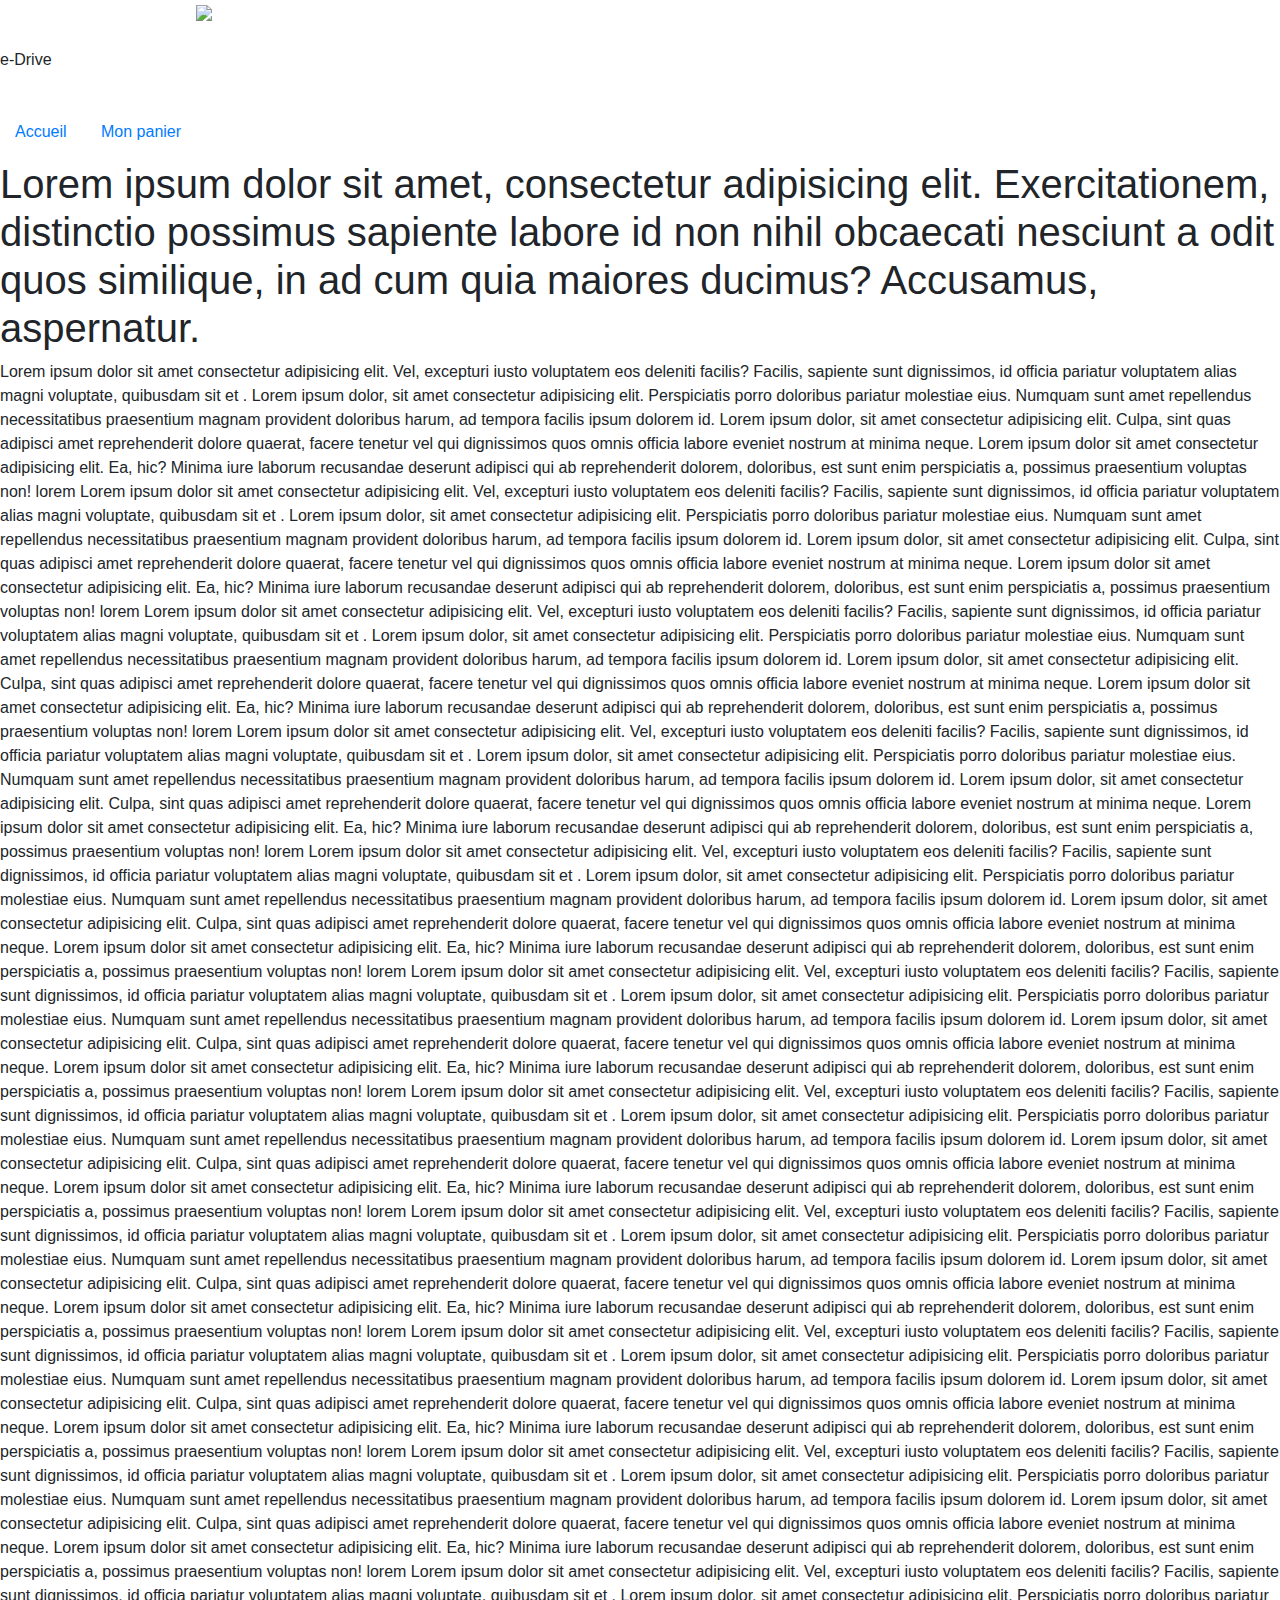
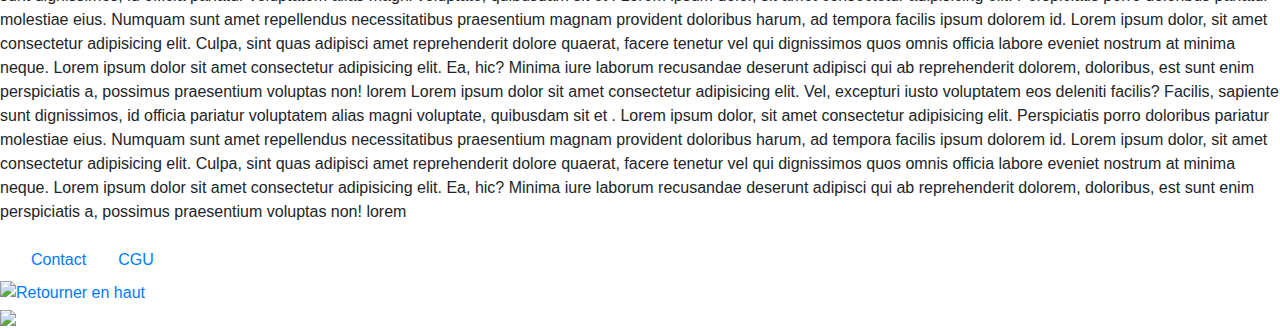
==== index.html @ 95e250f4 "Add files via upload" ====
<!DOCTYPE html>
<html lang="en">

<head>
    <meta charset="UTF-8">
    <meta name="viewport" content="width=device-width, initial-scale=1.0">
    <link rel="stylesheet" href="https://stackpath.bootstrapcdn.com/bootstrap/4.5.2/css/bootstrap.min.css" integrity="sha384-JcKb8q3iqJ61gNV9KGb8thSsNjpSL0n8PARn9HuZOnIxN0hoP+VmmDGMN5t9UJ0Z" crossorigin="anonymous">
    <link rel="stylesheet" href="bootstrap.min.css">
    <link rel="stylesheet" href="css/style.css">
    <script src="https://kit.fontawesome.com/20aed8f187.js" crossorigin="anonymous"></script>
    <title>BD e-Drive</title>
</head>

<body>


    <!----------------------------------------------HEADER----------------------------------------------------------------------->
    <div class="container-fluid">
        <div class="row">
            <header role="header">


                <nav role="navigation" id="header_nav">
                    <div class="inner">
                        <div class="m-left my-5">
                            <span class="logo">e-Drive</span>
                        </div>

                        <div class="m-right my-3">
                            <a class="box col-sm-3" id="accueil" href="#">Accueil</a>
                            <a class="box col-sm-3" id="monPanier" href="#">Mon panier   <i class="fas fa-shopping-cart"></i></a>

                        </div>
                    </div>
                </nav>
            </header>
            <div id="banner">
                <img src="image/carousel1.png">
            </div>
        </div>
    </div>
    <!-----------------------------------------------------CONTENT---------------------------------------------------------------------->
    <div class="container-fluid">


        <div class="content">
            <div class="row">

                <h1>Lorem ipsum dolor sit amet, consectetur adipisicing elit. Exercitationem, distinctio possimus sapiente labore id non nihil obcaecati nesciunt a odit quos similique, in ad cum quia maiores ducimus? Accusamus, aspernatur.</h1>



                <p class="txt">Lorem ipsum dolor sit amet consectetur adipisicing elit. Vel, excepturi iusto voluptatem eos deleniti facilis? Facilis, sapiente sunt dignissimos, id officia pariatur voluptatem alias magni voluptate, quibusdam sit et . Lorem ipsum dolor,
                    sit amet consectetur adipisicing elit. Perspiciatis porro doloribus pariatur molestiae eius. Numquam sunt amet repellendus necessitatibus praesentium magnam provident doloribus harum, ad tempora facilis ipsum dolorem id. Lorem ipsum
                    dolor, sit amet consectetur adipisicing elit. Culpa, sint quas adipisci amet reprehenderit dolore quaerat, facere tenetur vel qui dignissimos quos omnis officia labore eveniet nostrum at minima neque. Lorem ipsum dolor sit amet consectetur
                    adipisicing elit. Ea, hic? Minima iure laborum recusandae deserunt adipisci qui ab reprehenderit dolorem, doloribus, est sunt enim perspiciatis a, possimus praesentium voluptas non! lorem Lorem ipsum dolor sit amet consectetur adipisicing
                    elit. Vel, excepturi iusto voluptatem eos deleniti facilis? Facilis, sapiente sunt dignissimos, id officia pariatur voluptatem alias magni voluptate, quibusdam sit et . Lorem ipsum dolor, sit amet consectetur adipisicing elit. Perspiciatis
                    porro doloribus pariatur molestiae eius. Numquam sunt amet repellendus necessitatibus praesentium magnam provident doloribus harum, ad tempora facilis ipsum dolorem id. Lorem ipsum dolor, sit amet consectetur adipisicing elit. Culpa,
                    sint quas adipisci amet reprehenderit dolore quaerat, facere tenetur vel qui dignissimos quos omnis officia labore eveniet nostrum at minima neque. Lorem ipsum dolor sit amet consectetur adipisicing elit. Ea, hic? Minima iure laborum
                    recusandae deserunt adipisci qui ab reprehenderit dolorem, doloribus, est sunt enim perspiciatis a, possimus praesentium voluptas non! lorem Lorem ipsum dolor sit amet consectetur adipisicing elit. Vel, excepturi iusto voluptatem eos
                    deleniti facilis? Facilis, sapiente sunt dignissimos, id officia pariatur voluptatem alias magni voluptate, quibusdam sit et . Lorem ipsum dolor, sit amet consectetur adipisicing elit. Perspiciatis porro doloribus pariatur molestiae
                    eius. Numquam sunt amet repellendus necessitatibus praesentium magnam provident doloribus harum, ad tempora facilis ipsum dolorem id. Lorem ipsum dolor, sit amet consectetur adipisicing elit. Culpa, sint quas adipisci amet reprehenderit
                    dolore quaerat, facere tenetur vel qui dignissimos quos omnis officia labore eveniet nostrum at minima neque. Lorem ipsum dolor sit amet consectetur adipisicing elit. Ea, hic? Minima iure laborum recusandae deserunt adipisci qui ab
                    reprehenderit dolorem, doloribus, est sunt enim perspiciatis a, possimus praesentium voluptas non! lorem Lorem ipsum dolor sit amet consectetur adipisicing elit. Vel, excepturi iusto voluptatem eos deleniti facilis? Facilis, sapiente
                    sunt dignissimos, id officia pariatur voluptatem alias magni voluptate, quibusdam sit et . Lorem ipsum dolor, sit amet consectetur adipisicing elit. Perspiciatis porro doloribus pariatur molestiae eius. Numquam sunt amet repellendus
                    necessitatibus praesentium magnam provident doloribus harum, ad tempora facilis ipsum dolorem id. Lorem ipsum dolor, sit amet consectetur adipisicing elit. Culpa, sint quas adipisci amet reprehenderit dolore quaerat, facere tenetur
                    vel qui dignissimos quos omnis officia labore eveniet nostrum at minima neque. Lorem ipsum dolor sit amet consectetur adipisicing elit. Ea, hic? Minima iure laborum recusandae deserunt adipisci qui ab reprehenderit dolorem, doloribus,
                    est sunt enim perspiciatis a, possimus praesentium voluptas non! lorem Lorem ipsum dolor sit amet consectetur adipisicing elit. Vel, excepturi iusto voluptatem eos deleniti facilis? Facilis, sapiente sunt dignissimos, id officia pariatur
                    voluptatem alias magni voluptate, quibusdam sit et . Lorem ipsum dolor, sit amet consectetur adipisicing elit. Perspiciatis porro doloribus pariatur molestiae eius. Numquam sunt amet repellendus necessitatibus praesentium magnam provident
                    doloribus harum, ad tempora facilis ipsum dolorem id. Lorem ipsum dolor, sit amet consectetur adipisicing elit. Culpa, sint quas adipisci amet reprehenderit dolore quaerat, facere tenetur vel qui dignissimos quos omnis officia labore
                    eveniet nostrum at minima neque. Lorem ipsum dolor sit amet consectetur adipisicing elit. Ea, hic? Minima iure laborum recusandae deserunt adipisci qui ab reprehenderit dolorem, doloribus, est sunt enim perspiciatis a, possimus praesentium
                    voluptas non! lorem Lorem ipsum dolor sit amet consectetur adipisicing elit. Vel, excepturi iusto voluptatem eos deleniti facilis? Facilis, sapiente sunt dignissimos, id officia pariatur voluptatem alias magni voluptate, quibusdam
                    sit et . Lorem ipsum dolor, sit amet consectetur adipisicing elit. Perspiciatis porro doloribus pariatur molestiae eius. Numquam sunt amet repellendus necessitatibus praesentium magnam provident doloribus harum, ad tempora facilis
                    ipsum dolorem id. Lorem ipsum dolor, sit amet consectetur adipisicing elit. Culpa, sint quas adipisci amet reprehenderit dolore quaerat, facere tenetur vel qui dignissimos quos omnis officia labore eveniet nostrum at minima neque.
                    Lorem ipsum dolor sit amet consectetur adipisicing elit. Ea, hic? Minima iure laborum recusandae deserunt adipisci qui ab reprehenderit dolorem, doloribus, est sunt enim perspiciatis a, possimus praesentium voluptas non! lorem Lorem
                    ipsum dolor sit amet consectetur adipisicing elit. Vel, excepturi iusto voluptatem eos deleniti facilis? Facilis, sapiente sunt dignissimos, id officia pariatur voluptatem alias magni voluptate, quibusdam sit et . Lorem ipsum dolor,
                    sit amet consectetur adipisicing elit. Perspiciatis porro doloribus pariatur molestiae eius. Numquam sunt amet repellendus necessitatibus praesentium magnam provident doloribus harum, ad tempora facilis ipsum dolorem id. Lorem ipsum
                    dolor, sit amet consectetur adipisicing elit. Culpa, sint quas adipisci amet reprehenderit dolore quaerat, facere tenetur vel qui dignissimos quos omnis officia labore eveniet nostrum at minima neque. Lorem ipsum dolor sit amet consectetur
                    adipisicing elit. Ea, hic? Minima iure laborum recusandae deserunt adipisci qui ab reprehenderit dolorem, doloribus, est sunt enim perspiciatis a, possimus praesentium voluptas non! lorem Lorem ipsum dolor sit amet consectetur adipisicing
                    elit. Vel, excepturi iusto voluptatem eos deleniti facilis? Facilis, sapiente sunt dignissimos, id officia pariatur voluptatem alias magni voluptate, quibusdam sit et . Lorem ipsum dolor, sit amet consectetur adipisicing elit. Perspiciatis
                    porro doloribus pariatur molestiae eius. Numquam sunt amet repellendus necessitatibus praesentium magnam provident doloribus harum, ad tempora facilis ipsum dolorem id. Lorem ipsum dolor, sit amet consectetur adipisicing elit. Culpa,
                    sint quas adipisci amet reprehenderit dolore quaerat, facere tenetur vel qui dignissimos quos omnis officia labore eveniet nostrum at minima neque. Lorem ipsum dolor sit amet consectetur adipisicing elit. Ea, hic? Minima iure laborum
                    recusandae deserunt adipisci qui ab reprehenderit dolorem, doloribus, est sunt enim perspiciatis a, possimus praesentium voluptas non! lorem Lorem ipsum dolor sit amet consectetur adipisicing elit. Vel, excepturi iusto voluptatem eos
                    deleniti facilis? Facilis, sapiente sunt dignissimos, id officia pariatur voluptatem alias magni voluptate, quibusdam sit et . Lorem ipsum dolor, sit amet consectetur adipisicing elit. Perspiciatis porro doloribus pariatur molestiae
                    eius. Numquam sunt amet repellendus necessitatibus praesentium magnam provident doloribus harum, ad tempora facilis ipsum dolorem id. Lorem ipsum dolor, sit amet consectetur adipisicing elit. Culpa, sint quas adipisci amet reprehenderit
                    dolore quaerat, facere tenetur vel qui dignissimos quos omnis officia labore eveniet nostrum at minima neque. Lorem ipsum dolor sit amet consectetur adipisicing elit. Ea, hic? Minima iure laborum recusandae deserunt adipisci qui ab
                    reprehenderit dolorem, doloribus, est sunt enim perspiciatis a, possimus praesentium voluptas non! lorem Lorem ipsum dolor sit amet consectetur adipisicing elit. Vel, excepturi iusto voluptatem eos deleniti facilis? Facilis, sapiente
                    sunt dignissimos, id officia pariatur voluptatem alias magni voluptate, quibusdam sit et . Lorem ipsum dolor, sit amet consectetur adipisicing elit. Perspiciatis porro doloribus pariatur molestiae eius. Numquam sunt amet repellendus
                    necessitatibus praesentium magnam provident doloribus harum, ad tempora facilis ipsum dolorem id. Lorem ipsum dolor, sit amet consectetur adipisicing elit. Culpa, sint quas adipisci amet reprehenderit dolore quaerat, facere tenetur
                    vel qui dignissimos quos omnis officia labore eveniet nostrum at minima neque. Lorem ipsum dolor sit amet consectetur adipisicing elit. Ea, hic? Minima iure laborum recusandae deserunt adipisci qui ab reprehenderit dolorem, doloribus,
                    est sunt enim perspiciatis a, possimus praesentium voluptas non! lorem Lorem ipsum dolor sit amet consectetur adipisicing elit. Vel, excepturi iusto voluptatem eos deleniti facilis? Facilis, sapiente sunt dignissimos, id officia pariatur
                    voluptatem alias magni voluptate, quibusdam sit et . Lorem ipsum dolor, sit amet consectetur adipisicing elit. Perspiciatis porro doloribus pariatur molestiae eius. Numquam sunt amet repellendus necessitatibus praesentium magnam provident
                    doloribus harum, ad tempora facilis ipsum dolorem id. Lorem ipsum dolor, sit amet consectetur adipisicing elit. Culpa, sint quas adipisci amet reprehenderit dolore quaerat, facere tenetur vel qui dignissimos quos omnis officia labore
                    eveniet nostrum at minima neque. Lorem ipsum dolor sit amet consectetur adipisicing elit. Ea, hic? Minima iure laborum recusandae deserunt adipisci qui ab reprehenderit dolorem, doloribus, est sunt enim perspiciatis a, possimus praesentium
                    voluptas non! lorem Lorem ipsum dolor sit amet consectetur adipisicing elit. Vel, excepturi iusto voluptatem eos deleniti facilis? Facilis, sapiente sunt dignissimos, id officia pariatur voluptatem alias magni voluptate, quibusdam
                    sit et . Lorem ipsum dolor, sit amet consectetur adipisicing elit. Perspiciatis porro doloribus pariatur molestiae eius. Numquam sunt amet repellendus necessitatibus praesentium magnam provident doloribus harum, ad tempora facilis
                    ipsum dolorem id. Lorem ipsum dolor, sit amet consectetur adipisicing elit. Culpa, sint quas adipisci amet reprehenderit dolore quaerat, facere tenetur vel qui dignissimos quos omnis officia labore eveniet nostrum at minima neque.
                    Lorem ipsum dolor sit amet consectetur adipisicing elit. Ea, hic? Minima iure laborum recusandae deserunt adipisci qui ab reprehenderit dolorem, doloribus, est sunt enim perspiciatis a, possimus praesentium voluptas non! lorem

                </p>

            </div>
        </div>
    </div>
    <!-----------------------------------------------------FOOTER------------------------------------------------------------------------>
    <footer id="footer" class="d-flex">
        <div class="container-fluid">
            <div class="row">

                <div class="col-sm-8 d-flex link" id="links">
                    <a class="nav-link contact" href="">Contact</a>
                    <a class="nav-link CGU" href="">CGU</a>
                </div>
                <div class="col-sm-4">
                    <i class="fab fa-twitter-square fa-3x" id="twitter"></i>
                    <i class="fab fa-youtube-square fa-3x" id="youtube"></i>
                </div>

                <div>
                    <a href="#"><img src="image/batman.png" alt="Retourner en haut" id="btn_scroll_top"></a>
                </div>
            </div>
        </div>
    </footer>
    <div id="banner_bot">
        <img src="image/carousel2.png">
    </div>



























    <!--------------------------------------------------------------------->
    <script src="js/bootstrap.min.js"></script>
    <script src="https://code.jquery.com/jquery-3.5.1.slim.min.js" integrity="sha384-DfXdz2htPH0lsSSs5nCTpuj/zy4C+OGpamoFVy38MVBnE+IbbVYUew+OrCXaRkfj" crossorigin="anonymous"></script>
    <script src="https://cdn.jsdelivr.net/npm/popper.js@1.16.0/dist/umd/popper.min.js" integrity="sha384-Q6E9RHvbIyZFJoft+2mJbHaEWldlvI9IOYy5n3zV9zzTtmI3UksdQRVvoxMfooAo" crossorigin="anonymous"></script>
    <script src="https://stackpath.bootstrapcdn.com/bootstrap/4.5.0/js/bootstrap.min.js" integrity="sha384-OgVRvuATP1z7JjHLkuOU7Xw704+h835Lr+6QL9UvYjZE3Ipu6Tp75j7Bh/kR0JKI" crossorigin="anonymous"></script>
    <script src="https://ajax.googleapis.com/ajax/libs/jquery/1.5.1/jquery.min.js"></script>
</body>

</html>
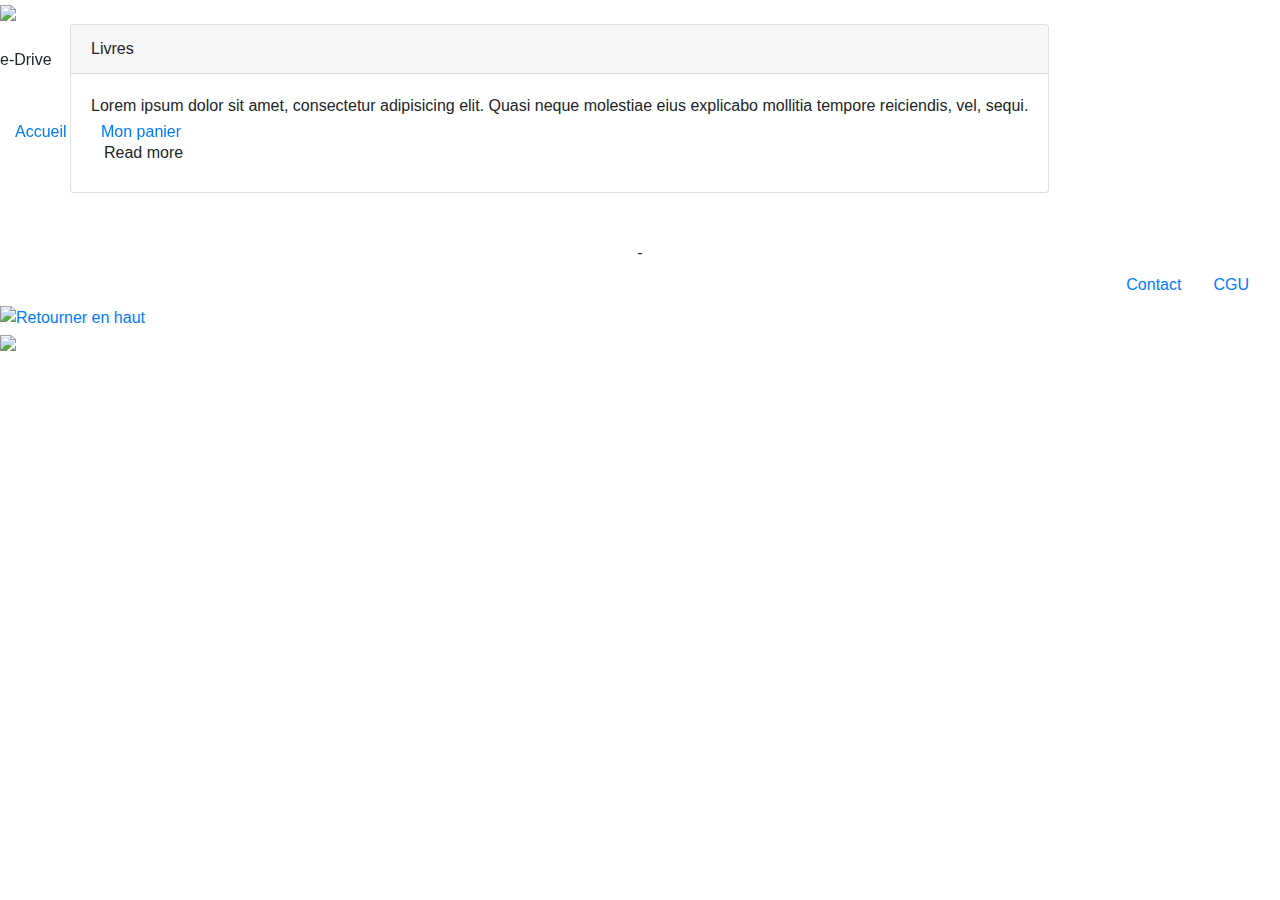
==== commit 26588233: "Add files via upload" ====
--- a/index.html
+++ b/index.html
@@ -4,7 +4,8 @@
 <head>
     <meta charset="UTF-8">
     <meta name="viewport" content="width=device-width, initial-scale=1.0">
-    <link rel="stylesheet" href="https://stackpath.bootstrapcdn.com/bootstrap/4.5.2/css/bootstrap.min.css" integrity="sha384-JcKb8q3iqJ61gNV9KGb8thSsNjpSL0n8PARn9HuZOnIxN0hoP+VmmDGMN5t9UJ0Z" crossorigin="anonymous">
+    <link rel="stylesheet" href="https://stackpath.bootstrapcdn.com/bootstrap/4.5.2/css/bootstrap.min.css"
+        integrity="sha384-JcKb8q3iqJ61gNV9KGb8thSsNjpSL0n8PARn9HuZOnIxN0hoP+VmmDGMN5t9UJ0Z" crossorigin="anonymous">
     <link rel="stylesheet" href="bootstrap.min.css">
     <link rel="stylesheet" href="css/style.css">
     <script src="https://kit.fontawesome.com/20aed8f187.js" crossorigin="anonymous"></script>
@@ -18,102 +19,68 @@
     <div class="container-fluid">
         <div class="row">
             <header role="header">
-
-
-                <nav role="navigation" id="header_nav">
+                <nav class="topbar fixed-top" role="navigation" id="header_nav">
                     <div class="inner">
                         <div class="m-left my-5">
-                            <span class="logo">e-Drive</span>
+                            <span class="topbar-logo">e-Drive</span>
                         </div>
-
-                        <div class="m-right my-3">
+                        <div class="m-right my-5">
                             <a class="box col-sm-3" id="accueil" href="#">Accueil</a>
-                            <a class="box col-sm-3" id="monPanier" href="#">Mon panier   <i class="fas fa-shopping-cart"></i></a>
-
+                            <a class="box col-sm-3" id="monPanier" href="#">Mon panier <i
+                                    class="fas fa-shopping-cart"></i></a>
                         </div>
                     </div>
                 </nav>
             </header>
             <div id="banner">
-                <img src="image/carousel1.png">
+                <img src="image/carousel3.jpg">
             </div>
         </div>
     </div>
     <!-----------------------------------------------------CONTENT---------------------------------------------------------------------->
-    <div class="container-fluid">
-
-
-        <div class="content">
-            <div class="row">
-
-                <h1>Lorem ipsum dolor sit amet, consectetur adipisicing elit. Exercitationem, distinctio possimus sapiente labore id non nihil obcaecati nesciunt a odit quos similique, in ad cum quia maiores ducimus? Accusamus, aspernatur.</h1>
+    <div class="container body">
+        <div class="row" id="row_cards">
+            <div class="card">
+                <div class="card-header">
+                    <hi> Livres</hi>
+                </div>
+                <div class="card-body">
+                    <p>
+                        Lorem ipsum dolor sit amet, consectetur adipisicing elit. Quasi neque molestiae eius explicabo
+                        mollitia tempore reiciendis, vel, sequi.
+                    </p>
+                    <a href="#" class="btn">Read more</a>
+                </div>
+            </div>
+        </div>
 
 
 
-                <p class="txt">Lorem ipsum dolor sit amet consectetur adipisicing elit. Vel, excepturi iusto voluptatem eos deleniti facilis? Facilis, sapiente sunt dignissimos, id officia pariatur voluptatem alias magni voluptate, quibusdam sit et . Lorem ipsum dolor,
-                    sit amet consectetur adipisicing elit. Perspiciatis porro doloribus pariatur molestiae eius. Numquam sunt amet repellendus necessitatibus praesentium magnam provident doloribus harum, ad tempora facilis ipsum dolorem id. Lorem ipsum
-                    dolor, sit amet consectetur adipisicing elit. Culpa, sint quas adipisci amet reprehenderit dolore quaerat, facere tenetur vel qui dignissimos quos omnis officia labore eveniet nostrum at minima neque. Lorem ipsum dolor sit amet consectetur
-                    adipisicing elit. Ea, hic? Minima iure laborum recusandae deserunt adipisci qui ab reprehenderit dolorem, doloribus, est sunt enim perspiciatis a, possimus praesentium voluptas non! lorem Lorem ipsum dolor sit amet consectetur adipisicing
-                    elit. Vel, excepturi iusto voluptatem eos deleniti facilis? Facilis, sapiente sunt dignissimos, id officia pariatur voluptatem alias magni voluptate, quibusdam sit et . Lorem ipsum dolor, sit amet consectetur adipisicing elit. Perspiciatis
-                    porro doloribus pariatur molestiae eius. Numquam sunt amet repellendus necessitatibus praesentium magnam provident doloribus harum, ad tempora facilis ipsum dolorem id. Lorem ipsum dolor, sit amet consectetur adipisicing elit. Culpa,
-                    sint quas adipisci amet reprehenderit dolore quaerat, facere tenetur vel qui dignissimos quos omnis officia labore eveniet nostrum at minima neque. Lorem ipsum dolor sit amet consectetur adipisicing elit. Ea, hic? Minima iure laborum
-                    recusandae deserunt adipisci qui ab reprehenderit dolorem, doloribus, est sunt enim perspiciatis a, possimus praesentium voluptas non! lorem Lorem ipsum dolor sit amet consectetur adipisicing elit. Vel, excepturi iusto voluptatem eos
-                    deleniti facilis? Facilis, sapiente sunt dignissimos, id officia pariatur voluptatem alias magni voluptate, quibusdam sit et . Lorem ipsum dolor, sit amet consectetur adipisicing elit. Perspiciatis porro doloribus pariatur molestiae
-                    eius. Numquam sunt amet repellendus necessitatibus praesentium magnam provident doloribus harum, ad tempora facilis ipsum dolorem id. Lorem ipsum dolor, sit amet consectetur adipisicing elit. Culpa, sint quas adipisci amet reprehenderit
-                    dolore quaerat, facere tenetur vel qui dignissimos quos omnis officia labore eveniet nostrum at minima neque. Lorem ipsum dolor sit amet consectetur adipisicing elit. Ea, hic? Minima iure laborum recusandae deserunt adipisci qui ab
-                    reprehenderit dolorem, doloribus, est sunt enim perspiciatis a, possimus praesentium voluptas non! lorem Lorem ipsum dolor sit amet consectetur adipisicing elit. Vel, excepturi iusto voluptatem eos deleniti facilis? Facilis, sapiente
-                    sunt dignissimos, id officia pariatur voluptatem alias magni voluptate, quibusdam sit et . Lorem ipsum dolor, sit amet consectetur adipisicing elit. Perspiciatis porro doloribus pariatur molestiae eius. Numquam sunt amet repellendus
-                    necessitatibus praesentium magnam provident doloribus harum, ad tempora facilis ipsum dolorem id. Lorem ipsum dolor, sit amet consectetur adipisicing elit. Culpa, sint quas adipisci amet reprehenderit dolore quaerat, facere tenetur
-                    vel qui dignissimos quos omnis officia labore eveniet nostrum at minima neque. Lorem ipsum dolor sit amet consectetur adipisicing elit. Ea, hic? Minima iure laborum recusandae deserunt adipisci qui ab reprehenderit dolorem, doloribus,
-                    est sunt enim perspiciatis a, possimus praesentium voluptas non! lorem Lorem ipsum dolor sit amet consectetur adipisicing elit. Vel, excepturi iusto voluptatem eos deleniti facilis? Facilis, sapiente sunt dignissimos, id officia pariatur
-                    voluptatem alias magni voluptate, quibusdam sit et . Lorem ipsum dolor, sit amet consectetur adipisicing elit. Perspiciatis porro doloribus pariatur molestiae eius. Numquam sunt amet repellendus necessitatibus praesentium magnam provident
-                    doloribus harum, ad tempora facilis ipsum dolorem id. Lorem ipsum dolor, sit amet consectetur adipisicing elit. Culpa, sint quas adipisci amet reprehenderit dolore quaerat, facere tenetur vel qui dignissimos quos omnis officia labore
-                    eveniet nostrum at minima neque. Lorem ipsum dolor sit amet consectetur adipisicing elit. Ea, hic? Minima iure laborum recusandae deserunt adipisci qui ab reprehenderit dolorem, doloribus, est sunt enim perspiciatis a, possimus praesentium
-                    voluptas non! lorem Lorem ipsum dolor sit amet consectetur adipisicing elit. Vel, excepturi iusto voluptatem eos deleniti facilis? Facilis, sapiente sunt dignissimos, id officia pariatur voluptatem alias magni voluptate, quibusdam
-                    sit et . Lorem ipsum dolor, sit amet consectetur adipisicing elit. Perspiciatis porro doloribus pariatur molestiae eius. Numquam sunt amet repellendus necessitatibus praesentium magnam provident doloribus harum, ad tempora facilis
-                    ipsum dolorem id. Lorem ipsum dolor, sit amet consectetur adipisicing elit. Culpa, sint quas adipisci amet reprehenderit dolore quaerat, facere tenetur vel qui dignissimos quos omnis officia labore eveniet nostrum at minima neque.
-                    Lorem ipsum dolor sit amet consectetur adipisicing elit. Ea, hic? Minima iure laborum recusandae deserunt adipisci qui ab reprehenderit dolorem, doloribus, est sunt enim perspiciatis a, possimus praesentium voluptas non! lorem Lorem
-                    ipsum dolor sit amet consectetur adipisicing elit. Vel, excepturi iusto voluptatem eos deleniti facilis? Facilis, sapiente sunt dignissimos, id officia pariatur voluptatem alias magni voluptate, quibusdam sit et . Lorem ipsum dolor,
-                    sit amet consectetur adipisicing elit. Perspiciatis porro doloribus pariatur molestiae eius. Numquam sunt amet repellendus necessitatibus praesentium magnam provident doloribus harum, ad tempora facilis ipsum dolorem id. Lorem ipsum
-                    dolor, sit amet consectetur adipisicing elit. Culpa, sint quas adipisci amet reprehenderit dolore quaerat, facere tenetur vel qui dignissimos quos omnis officia labore eveniet nostrum at minima neque. Lorem ipsum dolor sit amet consectetur
-                    adipisicing elit. Ea, hic? Minima iure laborum recusandae deserunt adipisci qui ab reprehenderit dolorem, doloribus, est sunt enim perspiciatis a, possimus praesentium voluptas non! lorem Lorem ipsum dolor sit amet consectetur adipisicing
-                    elit. Vel, excepturi iusto voluptatem eos deleniti facilis? Facilis, sapiente sunt dignissimos, id officia pariatur voluptatem alias magni voluptate, quibusdam sit et . Lorem ipsum dolor, sit amet consectetur adipisicing elit. Perspiciatis
-                    porro doloribus pariatur molestiae eius. Numquam sunt amet repellendus necessitatibus praesentium magnam provident doloribus harum, ad tempora facilis ipsum dolorem id. Lorem ipsum dolor, sit amet consectetur adipisicing elit. Culpa,
-                    sint quas adipisci amet reprehenderit dolore quaerat, facere tenetur vel qui dignissimos quos omnis officia labore eveniet nostrum at minima neque. Lorem ipsum dolor sit amet consectetur adipisicing elit. Ea, hic? Minima iure laborum
-                    recusandae deserunt adipisci qui ab reprehenderit dolorem, doloribus, est sunt enim perspiciatis a, possimus praesentium voluptas non! lorem Lorem ipsum dolor sit amet consectetur adipisicing elit. Vel, excepturi iusto voluptatem eos
-                    deleniti facilis? Facilis, sapiente sunt dignissimos, id officia pariatur voluptatem alias magni voluptate, quibusdam sit et . Lorem ipsum dolor, sit amet consectetur adipisicing elit. Perspiciatis porro doloribus pariatur molestiae
-                    eius. Numquam sunt amet repellendus necessitatibus praesentium magnam provident doloribus harum, ad tempora facilis ipsum dolorem id. Lorem ipsum dolor, sit amet consectetur adipisicing elit. Culpa, sint quas adipisci amet reprehenderit
-                    dolore quaerat, facere tenetur vel qui dignissimos quos omnis officia labore eveniet nostrum at minima neque. Lorem ipsum dolor sit amet consectetur adipisicing elit. Ea, hic? Minima iure laborum recusandae deserunt adipisci qui ab
-                    reprehenderit dolorem, doloribus, est sunt enim perspiciatis a, possimus praesentium voluptas non! lorem Lorem ipsum dolor sit amet consectetur adipisicing elit. Vel, excepturi iusto voluptatem eos deleniti facilis? Facilis, sapiente
-                    sunt dignissimos, id officia pariatur voluptatem alias magni voluptate, quibusdam sit et . Lorem ipsum dolor, sit amet consectetur adipisicing elit. Perspiciatis porro doloribus pariatur molestiae eius. Numquam sunt amet repellendus
-                    necessitatibus praesentium magnam provident doloribus harum, ad tempora facilis ipsum dolorem id. Lorem ipsum dolor, sit amet consectetur adipisicing elit. Culpa, sint quas adipisci amet reprehenderit dolore quaerat, facere tenetur
-                    vel qui dignissimos quos omnis officia labore eveniet nostrum at minima neque. Lorem ipsum dolor sit amet consectetur adipisicing elit. Ea, hic? Minima iure laborum recusandae deserunt adipisci qui ab reprehenderit dolorem, doloribus,
-                    est sunt enim perspiciatis a, possimus praesentium voluptas non! lorem Lorem ipsum dolor sit amet consectetur adipisicing elit. Vel, excepturi iusto voluptatem eos deleniti facilis? Facilis, sapiente sunt dignissimos, id officia pariatur
-                    voluptatem alias magni voluptate, quibusdam sit et . Lorem ipsum dolor, sit amet consectetur adipisicing elit. Perspiciatis porro doloribus pariatur molestiae eius. Numquam sunt amet repellendus necessitatibus praesentium magnam provident
-                    doloribus harum, ad tempora facilis ipsum dolorem id. Lorem ipsum dolor, sit amet consectetur adipisicing elit. Culpa, sint quas adipisci amet reprehenderit dolore quaerat, facere tenetur vel qui dignissimos quos omnis officia labore
-                    eveniet nostrum at minima neque. Lorem ipsum dolor sit amet consectetur adipisicing elit. Ea, hic? Minima iure laborum recusandae deserunt adipisci qui ab reprehenderit dolorem, doloribus, est sunt enim perspiciatis a, possimus praesentium
-                    voluptas non! lorem Lorem ipsum dolor sit amet consectetur adipisicing elit. Vel, excepturi iusto voluptatem eos deleniti facilis? Facilis, sapiente sunt dignissimos, id officia pariatur voluptatem alias magni voluptate, quibusdam
-                    sit et . Lorem ipsum dolor, sit amet consectetur adipisicing elit. Perspiciatis porro doloribus pariatur molestiae eius. Numquam sunt amet repellendus necessitatibus praesentium magnam provident doloribus harum, ad tempora facilis
-                    ipsum dolorem id. Lorem ipsum dolor, sit amet consectetur adipisicing elit. Culpa, sint quas adipisci amet reprehenderit dolore quaerat, facere tenetur vel qui dignissimos quos omnis officia labore eveniet nostrum at minima neque.
-                    Lorem ipsum dolor sit amet consectetur adipisicing elit. Ea, hic? Minima iure laborum recusandae deserunt adipisci qui ab reprehenderit dolorem, doloribus, est sunt enim perspiciatis a, possimus praesentium voluptas non! lorem
 
-                </p>
 
-            </div>
-        </div>
+
+
+    </div>
     </div>
     <!-----------------------------------------------------FOOTER------------------------------------------------------------------------>
     <footer id="footer" class="d-flex">
         <div class="container-fluid">
             <div class="row">
 
-                <div class="col-sm-8 d-flex link" id="links">
-                    <a class="nav-link contact" href="">Contact</a>
-                    <a class="nav-link CGU" href="">CGU</a>
-                </div>
-                <div class="col-sm-4">
-                    <i class="fab fa-twitter-square fa-3x" id="twitter"></i>
-                    <i class="fab fa-youtube-square fa-3x" id="youtube"></i>
+                <div class="col-sm-12 text-center">
+                    <ul class="nav flex-column">
+                        <li class="mt-5">
+                            <i class="fab fa-twitter-square fa-3x" id="twitter"></i>
+                            -
+                            <i class="fab fa-youtube-square fa-3x" id="youtube"></i>
+                        </li>
+                        <li>
+                            <div class="d-flex float-right " id="links">
+                                <a class="nav-link contact" href="">Contact</a>
+                                <a class="nav-link CGU" href="">CGU</a>
+                            </div>
+                        </li>
+                    </ul>
                 </div>
 
                 <div>
@@ -123,7 +90,7 @@
         </div>
     </footer>
     <div id="banner_bot">
-        <img src="image/carousel2.png">
+        <img src="image/carousel4.jpg">
     </div>
 
 
@@ -154,9 +121,15 @@
 
     <!--------------------------------------------------------------------->
     <script src="js/bootstrap.min.js"></script>
-    <script src="https://code.jquery.com/jquery-3.5.1.slim.min.js" integrity="sha384-DfXdz2htPH0lsSSs5nCTpuj/zy4C+OGpamoFVy38MVBnE+IbbVYUew+OrCXaRkfj" crossorigin="anonymous"></script>
-    <script src="https://cdn.jsdelivr.net/npm/popper.js@1.16.0/dist/umd/popper.min.js" integrity="sha384-Q6E9RHvbIyZFJoft+2mJbHaEWldlvI9IOYy5n3zV9zzTtmI3UksdQRVvoxMfooAo" crossorigin="anonymous"></script>
-    <script src="https://stackpath.bootstrapcdn.com/bootstrap/4.5.0/js/bootstrap.min.js" integrity="sha384-OgVRvuATP1z7JjHLkuOU7Xw704+h835Lr+6QL9UvYjZE3Ipu6Tp75j7Bh/kR0JKI" crossorigin="anonymous"></script>
+    <script src="https://code.jquery.com/jquery-3.5.1.slim.min.js"
+        integrity="sha384-DfXdz2htPH0lsSSs5nCTpuj/zy4C+OGpamoFVy38MVBnE+IbbVYUew+OrCXaRkfj"
+        crossorigin="anonymous"></script>
+    <script src="https://cdn.jsdelivr.net/npm/popper.js@1.16.0/dist/umd/popper.min.js"
+        integrity="sha384-Q6E9RHvbIyZFJoft+2mJbHaEWldlvI9IOYy5n3zV9zzTtmI3UksdQRVvoxMfooAo"
+        crossorigin="anonymous"></script>
+    <script src="https://stackpath.bootstrapcdn.com/bootstrap/4.5.0/js/bootstrap.min.js"
+        integrity="sha384-OgVRvuATP1z7JjHLkuOU7Xw704+h835Lr+6QL9UvYjZE3Ipu6Tp75j7Bh/kR0JKI"
+        crossorigin="anonymous"></script>
     <script src="https://ajax.googleapis.com/ajax/libs/jquery/1.5.1/jquery.min.js"></script>
 </body>
 
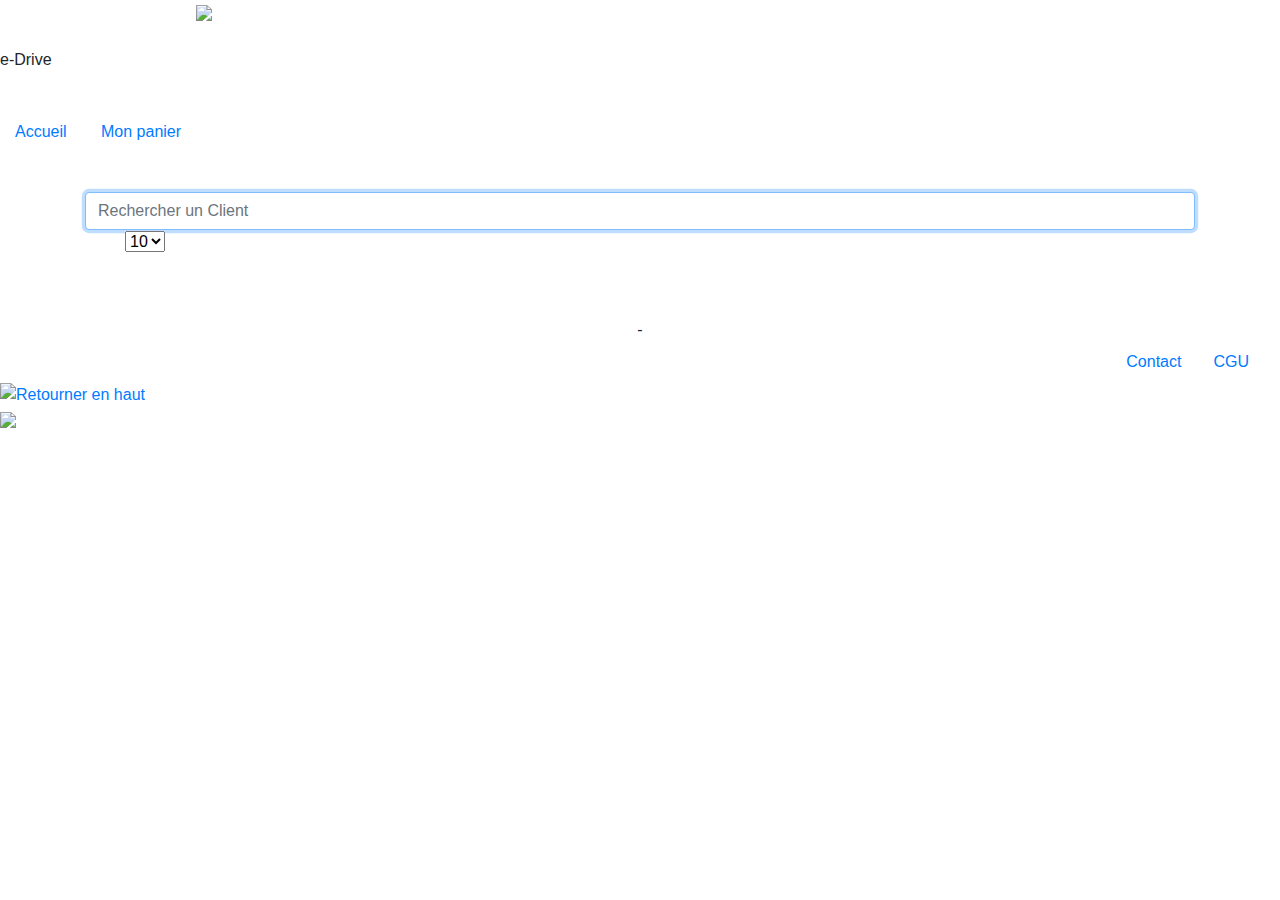
==== commit 8d8021d2: "Add files via upload" ====
--- a/index.html
+++ b/index.html
@@ -4,8 +4,7 @@
 <head>
     <meta charset="UTF-8">
     <meta name="viewport" content="width=device-width, initial-scale=1.0">
-    <link rel="stylesheet" href="https://stackpath.bootstrapcdn.com/bootstrap/4.5.2/css/bootstrap.min.css"
-        integrity="sha384-JcKb8q3iqJ61gNV9KGb8thSsNjpSL0n8PARn9HuZOnIxN0hoP+VmmDGMN5t9UJ0Z" crossorigin="anonymous">
+    <link rel="stylesheet" href="https://stackpath.bootstrapcdn.com/bootstrap/4.5.2/css/bootstrap.min.css" integrity="sha384-JcKb8q3iqJ61gNV9KGb8thSsNjpSL0n8PARn9HuZOnIxN0hoP+VmmDGMN5t9UJ0Z" crossorigin="anonymous">
     <link rel="stylesheet" href="bootstrap.min.css">
     <link rel="stylesheet" href="css/style.css">
     <script src="https://kit.fontawesome.com/20aed8f187.js" crossorigin="anonymous"></script>
@@ -19,7 +18,7 @@
     <div class="container-fluid">
         <div class="row">
             <header role="header">
-                <nav class="topbar fixed-top" role="navigation" id="header_nav">
+                <nav class="topbar" role="navigation" id="header_nav">
                     <div class="inner">
                         <div class="m-left my-5">
                             <span class="topbar-logo">e-Drive</span>
@@ -39,20 +38,68 @@
     </div>
     <!-----------------------------------------------------CONTENT---------------------------------------------------------------------->
     <div class="container body">
+        <input class="form-control" type="text" placeholder="Rechercher un Client" id="searchValue" autofocus>
+
+
+
+
+
+        <ul class="filter side-nav" id="filter">
+            <select id="bookSelect">
+            <option selected>10</option>
+            <option>20</option>
+            <option>30</option>
+            <option>40</option>
+
+        </select>
+
+        </ul>
         <div class="row" id="row_cards">
-            <div class="card">
-                <div class="card-header">
-                    <hi> Livres</hi>
-                </div>
-                <div class="card-body">
-                    <p>
-                        Lorem ipsum dolor sit amet, consectetur adipisicing elit. Quasi neque molestiae eius explicabo
-                        mollitia tempore reiciendis, vel, sequi.
-                    </p>
-                    <a href="#" class="btn">Read more</a>
+        </div>
+
+
+
+
+
+
+
+
+
+
+
+        <!--------------------------------CARDS--------------------------------->
+        <div class="card" id="cardEDrive" hidden="true">
+            <div class="card-header">
+                <div id="toto">
+                    <img src="data/BD/BD/images/noComicsMini.jpeg" id="albumMini">
                 </div>
             </div>
+            <div class="card-body">
+                <p id="messageId">
+                    <label for="id">Id de l'album :</label>
+                    <input type="number" required id="id" value="0" min="0" title="Saisissez un numéro et validez">
+                </p>
+                <p>
+                    <label for="serie">Série :</label>
+                    <input type="text" id="serie" readonly>
+
+                    <label for="numero">Album N° :</label>
+                    <input type="text" id="numero" readonly>
+
+                    <label for="titre">Titre :</label>
+                    <input type="text" id="titre" readonly>
+
+                    <label for="auteur">Auteur :</label>
+                    <input type="text" id="auteur" readonly>
+                </p>
+                <p>
+                    <label for="prix">Prix :</label>
+                    <input type="number" id="prix" readonly>
+                </p>
+            </div>
+            <a href="#" class="btn" onclick="#">Lire plus</a>
         </div>
+    </div>
 
 
 
@@ -70,8 +117,7 @@
                 <div class="col-sm-12 text-center">
                     <ul class="nav flex-column">
                         <li class="mt-5">
-                            <i class="fab fa-twitter-square fa-3x" id="twitter"></i>
-                            -
+                            <i class="fab fa-twitter-square fa-3x" id="twitter"></i> -
                             <i class="fab fa-youtube-square fa-3x" id="youtube"></i>
                         </li>
                         <li>
@@ -120,17 +166,16 @@
 
 
     <!--------------------------------------------------------------------->
+    <script src="https://code.jquery.com/jquery-3.5.1.slim.min.js" integrity="sha384-DfXdz2htPH0lsSSs5nCTpuj/zy4C+OGpamoFVy38MVBnE+IbbVYUew+OrCXaRkfj" crossorigin="anonymous"></script>
     <script src="js/bootstrap.min.js"></script>
-    <script src="https://code.jquery.com/jquery-3.5.1.slim.min.js"
-        integrity="sha384-DfXdz2htPH0lsSSs5nCTpuj/zy4C+OGpamoFVy38MVBnE+IbbVYUew+OrCXaRkfj"
-        crossorigin="anonymous"></script>
-    <script src="https://cdn.jsdelivr.net/npm/popper.js@1.16.0/dist/umd/popper.min.js"
-        integrity="sha384-Q6E9RHvbIyZFJoft+2mJbHaEWldlvI9IOYy5n3zV9zzTtmI3UksdQRVvoxMfooAo"
-        crossorigin="anonymous"></script>
-    <script src="https://stackpath.bootstrapcdn.com/bootstrap/4.5.0/js/bootstrap.min.js"
-        integrity="sha384-OgVRvuATP1z7JjHLkuOU7Xw704+h835Lr+6QL9UvYjZE3Ipu6Tp75j7Bh/kR0JKI"
-        crossorigin="anonymous"></script>
+    <script src="https://cdn.jsdelivr.net/npm/popper.js@1.16.0/dist/umd/popper.min.js" integrity="sha384-Q6E9RHvbIyZFJoft+2mJbHaEWldlvI9IOYy5n3zV9zzTtmI3UksdQRVvoxMfooAo" crossorigin="anonymous"></script>
+    <script src="https://stackpath.bootstrapcdn.com/bootstrap/4.5.0/js/bootstrap.min.js" integrity="sha384-OgVRvuATP1z7JjHLkuOU7Xw704+h835Lr+6QL9UvYjZE3Ipu6Tp75j7Bh/kR0JKI" crossorigin="anonymous"></script>
     <script src="https://ajax.googleapis.com/ajax/libs/jquery/1.5.1/jquery.min.js"></script>
+    <script src="data/albums.js"></script>
+    <script src="data/series.js"></script>
+    <script src="data/auteurs.js"></script>
+    <script src="js/cards.js"></script>
+
 </body>
 
 </html>